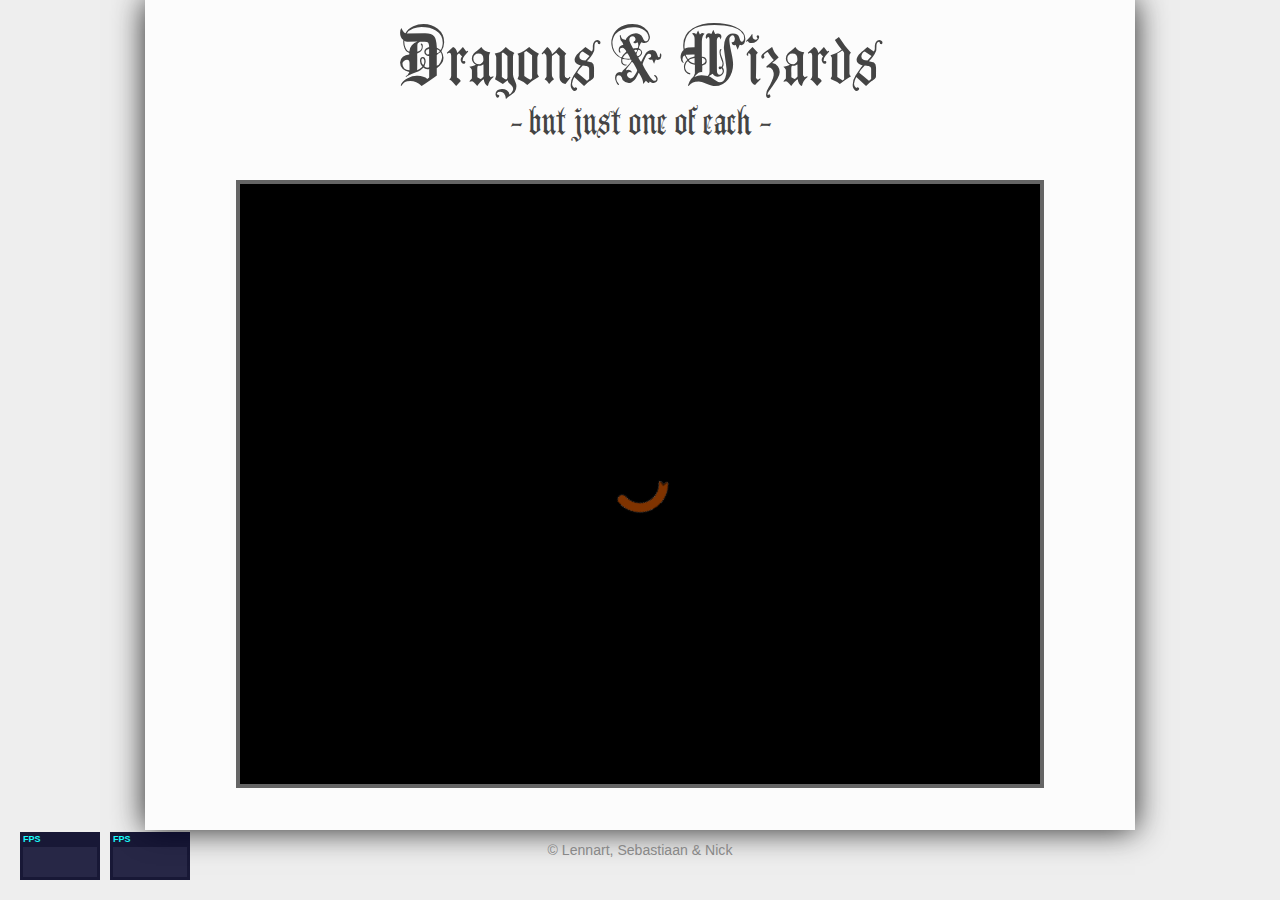
==== Ludum Dare 28/public_html/index.html @ f17e4e8d "Added javascripts to index.html" ====
<!DOCTYPE html>
<html>
    <head>
        <title>Ludum Dare 28</title>
        <meta charset="UTF-8">
        <meta name="viewport" content="width=device-width">
        
        <link rel="stylesheet" href="css/main.css">
        
        <!-- libraries -->
        <script type="text/javascript" src="js/libs/threejs/three.min.js"></script>

        <!--<script type="text/javascript" src="js/libs/mootools/mootools-core-full-nocompat-yc.min.js"></script>
        <script type="text/javascript" src="js/libs/mootools-more/mootools-more-yui-compressed.min.js"></script>-->
        <script type="text/javascript" src="js/libs/mootools/mootools-core-1.4.5-full-nocompat.js"></script>
        <script type="text/javascript" src="js/libs/mootools-more/mootools-more-1.4.0.1.js"></script>

        <script type="text/javascript" src="js/libs/stats/stats.min.js"></script>
        
        <!-- main scripts -->
        <script type="text/javascript" src="js/main.js"></script>
        <script type="text/javascript" src="js/statemanager.js"></script>
        <script type="text/javascript" src="js/chunkmanager.js"></script>
        <script type="text/javascript" src="js/spritesheet.js"></script>
        
        <script type="text/javascript" src="js/chunk.js"></script>
        <script type="text/javascript" src="js/tiletypes.js"></script>
        <script type="text/javascript" src="js/entity.js"></script>
        
    </head>
    <body>
        <div id="main-container" class="container">
            <div id="head" class="span-24">
                <div id="head-title" class="span-24"><h1>Dragons & Wizards</h1></div>
                <div id="head-subtitle" class="span-24"><h3>- but just one of each -</h3></div>
            </div>
            <div id="main-canvas-wrapper" class="span-24">
                
            </div>
        </div>
        <div id="footer" class="container">
            &copy Lennart, Sebastiaan & Nick
        </div>
        <div id="stats-wrapper"></div>
    </body>
</html>
---- Ludum Dare 28/public_html/css/main.css ----
/*libs*/
@import url('lib/reset.css');
@import url('lib/grid.css');
@import url('lib/typography.css');
@import url('lib/forms.css');

/*main*/
@import url('style.css');

/*plugins*/
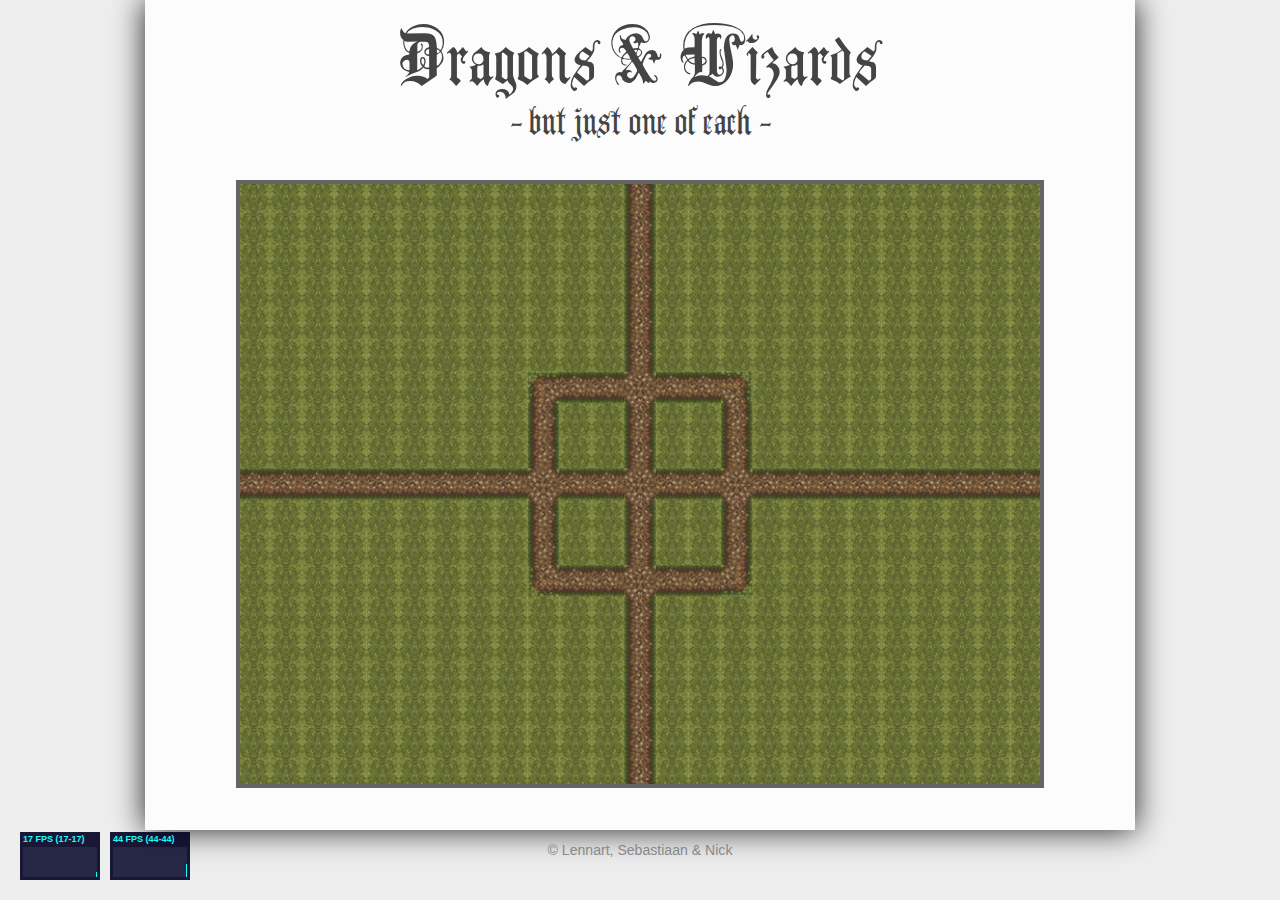
==== commit 0cc2382b: "Implemented inputmanager" ====
--- a/Ludum Dare 28/public_html/index.html
+++ b/Ludum Dare 28/public_html/index.html
@@ -22,6 +22,7 @@
         <script type="text/javascript" src="js/statemanager.js"></script>
         <script type="text/javascript" src="js/chunkmanager.js"></script>
         <script type="text/javascript" src="js/spritesheet.js"></script>
+        <script type="text/javascript" src="js/inputmanager.js"></script>
         
         <script type="text/javascript" src="js/chunk.js"></script>
         <script type="text/javascript" src="js/tiletypes.js"></script>
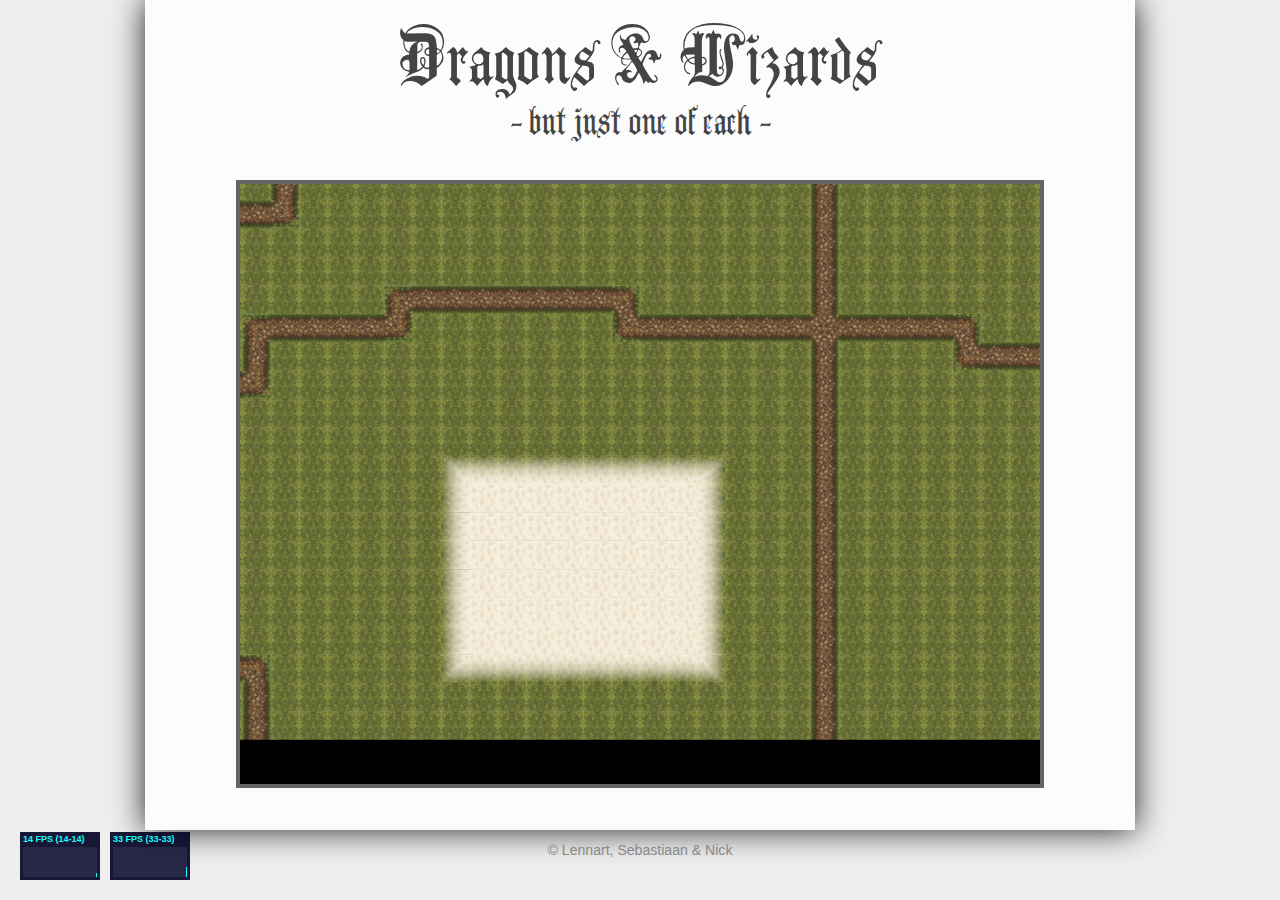
==== commit 83e1bc43: "Zand" ====
--- a/Ludum Dare 28/public_html/index.html
+++ b/Ludum Dare 28/public_html/index.html
@@ -20,11 +20,9 @@
         <!-- main scripts -->
         <script type="text/javascript" src="js/main.js"></script>
         <script type="text/javascript" src="js/statemanager.js"></script>
-        <script type="text/javascript" src="js/chunkmanager.js"></script>
+        <script type="text/javascript" src="js/level.js"></script>
         <script type="text/javascript" src="js/spritesheet.js"></script>
-        <script type="text/javascript" src="js/inputmanager.js"></script>
         
-        <script type="text/javascript" src="js/chunk.js"></script>
         <script type="text/javascript" src="js/tiletypes.js"></script>
         <script type="text/javascript" src="js/entity.js"></script>
         
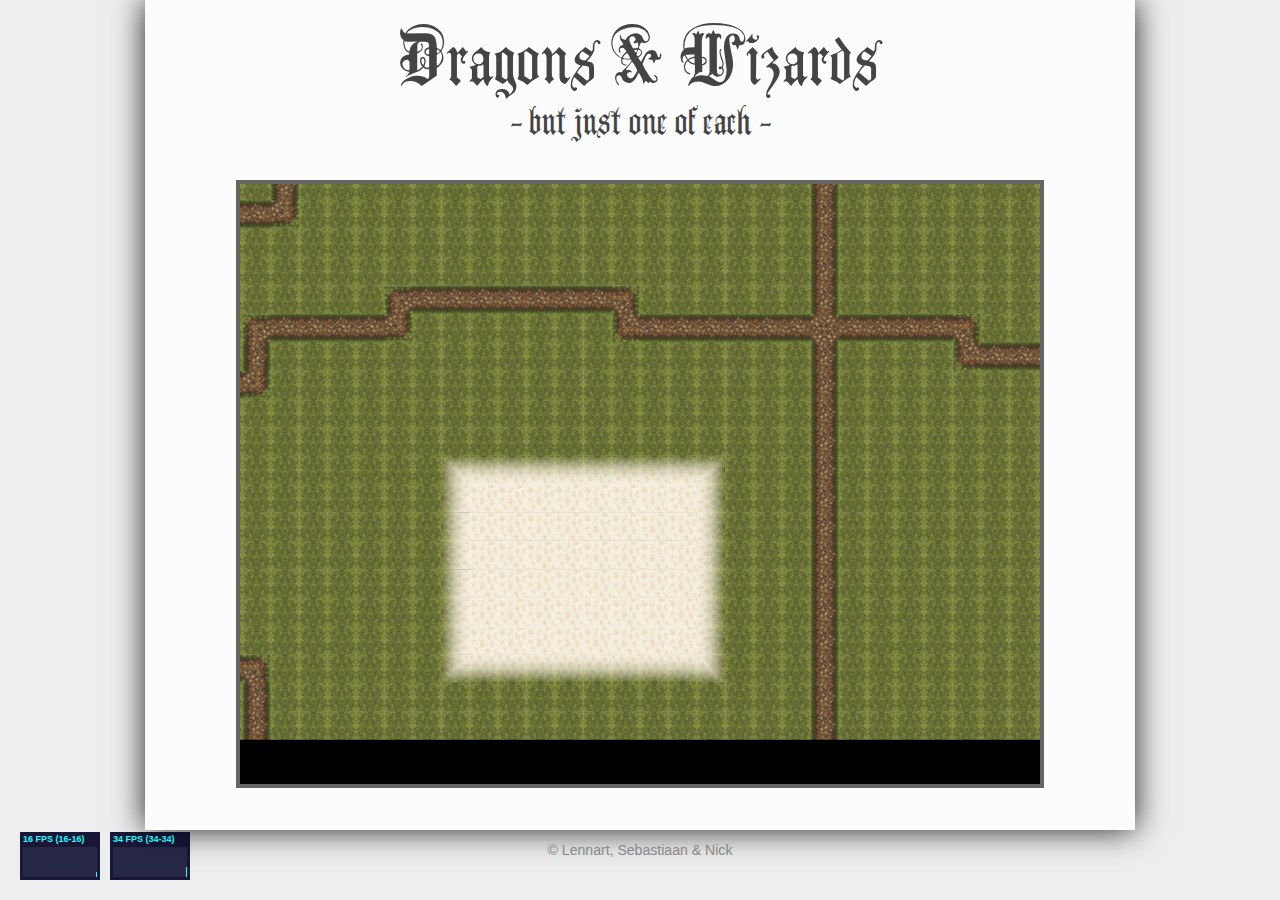
==== commit d19cc238: "Merge branch 'master' of https://github.com/nickschot/ludumdare28" ====
--- a/Ludum Dare 28/public_html/index.html
+++ b/Ludum Dare 28/public_html/index.html
@@ -22,6 +22,7 @@
         <script type="text/javascript" src="js/statemanager.js"></script>
         <script type="text/javascript" src="js/level.js"></script>
         <script type="text/javascript" src="js/spritesheet.js"></script>
+        <script type="text/javascript" src="js/inputmanager.js"></script>
         
         <script type="text/javascript" src="js/tiletypes.js"></script>
         <script type="text/javascript" src="js/entity.js"></script>
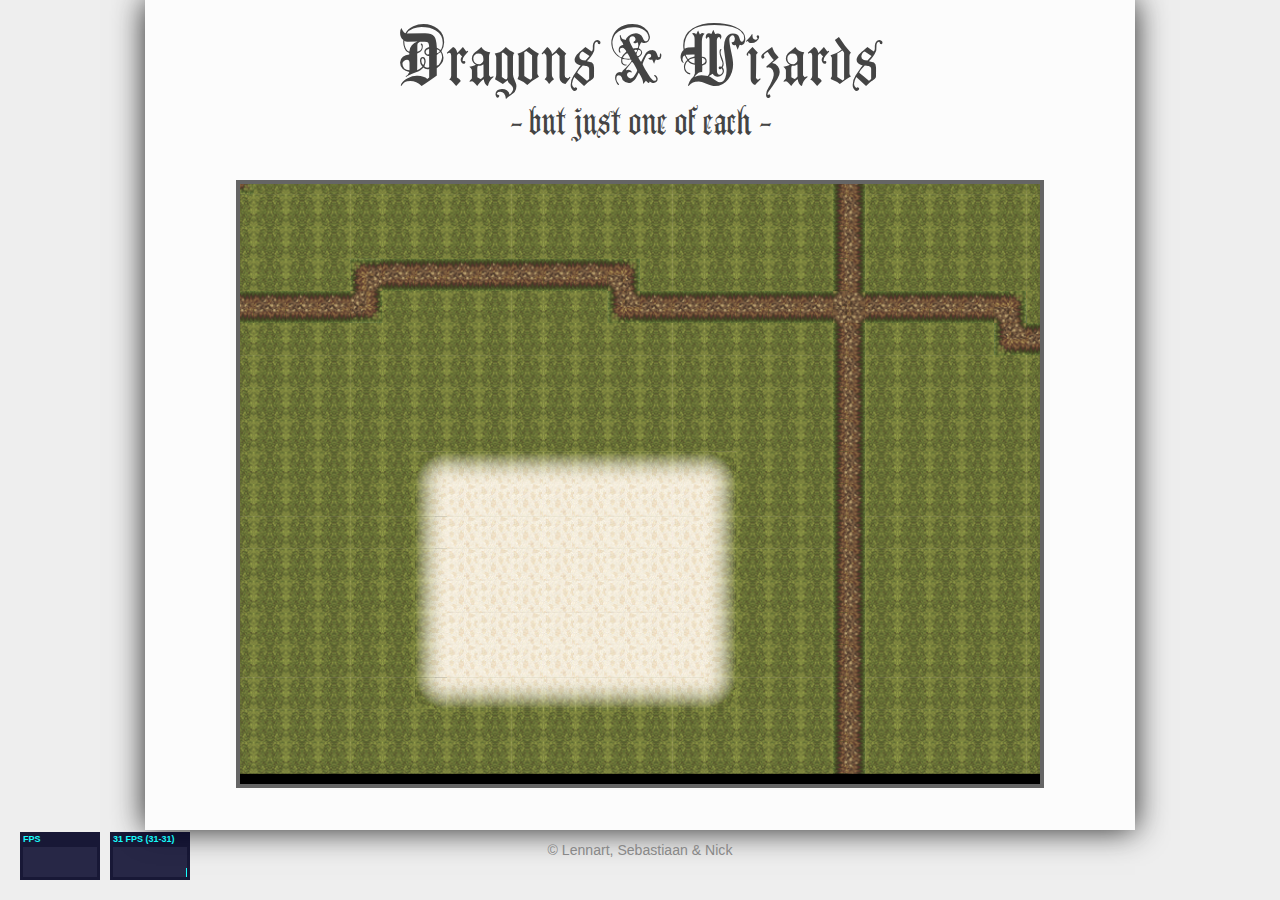
==== commit 028d04d5: "Dingen" ====
--- a/Ludum Dare 28/public_html/index.html
+++ b/Ludum Dare 28/public_html/index.html
@@ -25,7 +25,9 @@
         <script type="text/javascript" src="js/inputmanager.js"></script>
         
         <script type="text/javascript" src="js/tiletypes.js"></script>
+        <script type="text/javascript" src="js/object.js"></script>
         <script type="text/javascript" src="js/entity.js"></script>
+        <script type="text/javascript" src="js/entitytypes.js"></script>
         
     </head>
     <body>
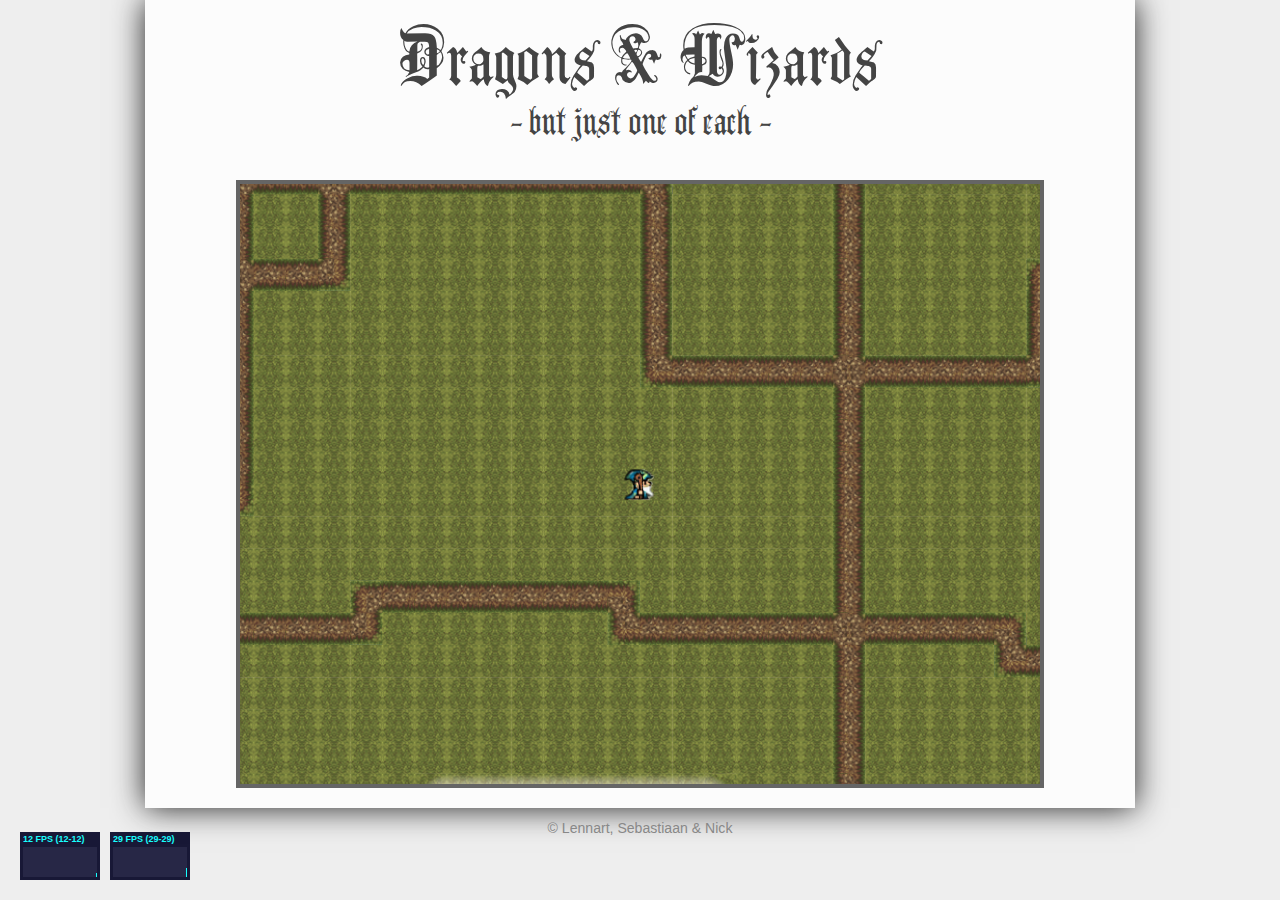
==== commit 32fa5aec: "Implemented mouse position within canvas relative to canvas center" ====
--- a/Ludum Dare 28/public_html/index.html
+++ b/Ludum Dare 28/public_html/index.html
@@ -36,8 +36,10 @@
                 <div id="head-title" class="span-24"><h1>Dragons & Wizards</h1></div>
                 <div id="head-subtitle" class="span-24"><h3>- but just one of each -</h3></div>
             </div>
-            <div id="main-canvas-wrapper" class="span-24">
-                
+            <div id="main-canvas-container" class="span-24">
+                <div id="main-canvas-wrapper">
+                    
+                </div>
             </div>
         </div>
         <div id="footer" class="container">
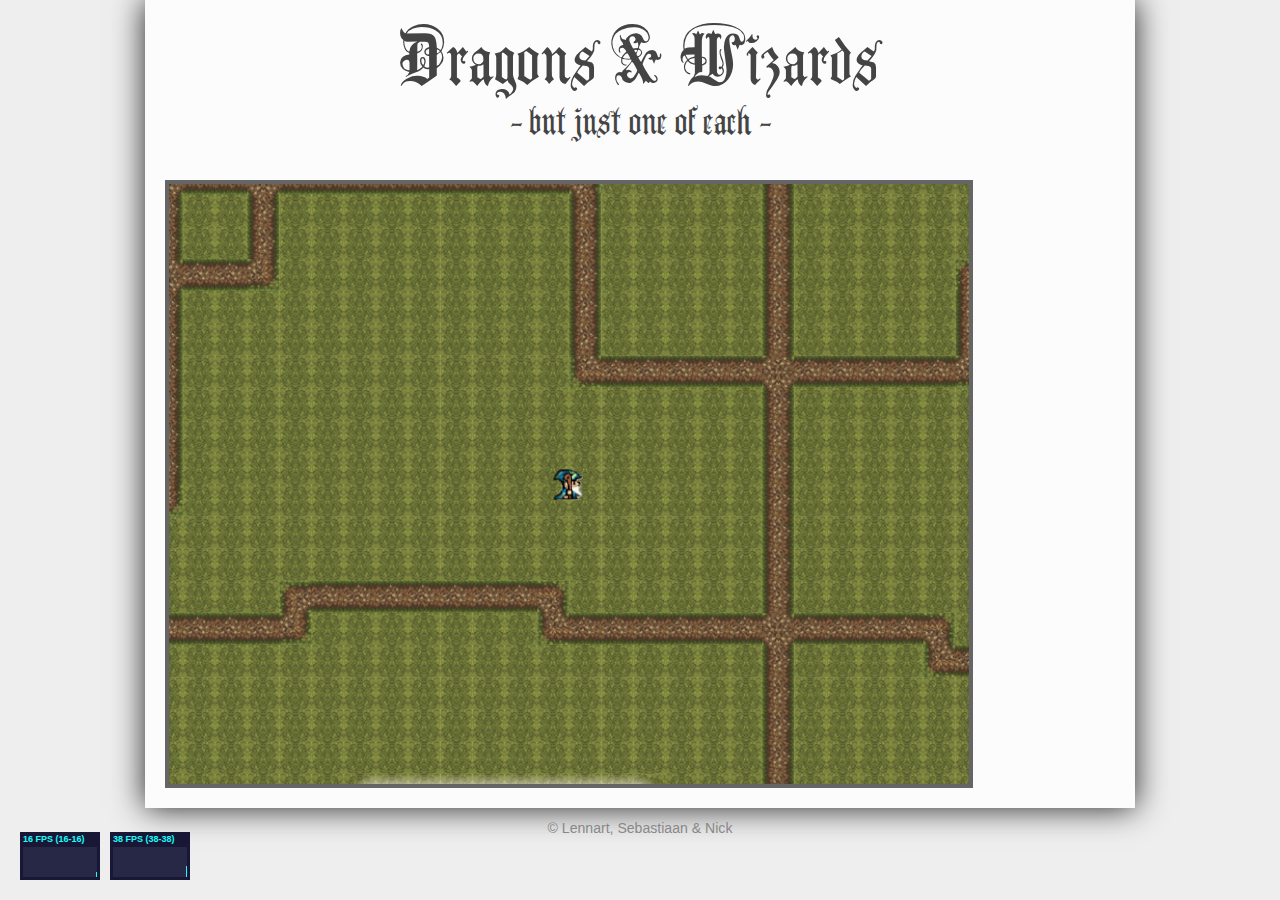
==== commit 46179894: "Merge origin/master" ====
--- a/Ludum Dare 28/public_html/index.html
+++ b/Ludum Dare 28/public_html/index.html
@@ -29,6 +29,13 @@
         <script type="text/javascript" src="js/entity.js"></script>
         <script type="text/javascript" src="js/entitytypes.js"></script>
         
+        <script type="text/javascript" src="js/action.js"></script>
+        <script type="text/javascript" src="js/actionmanager.js"></script>
+        <script type="text/javascript" src="js/result.js"></script>
+        <script type="text/javascript" src="js/supportfunctions.js"></script>
+        <script type="text/javascript" src="js/tile.js"></script>
+        <script type="text/javascript" src="js/vectormath.js"></script>
+        
     </head>
     <body>
         <div id="main-container" class="container">
@@ -36,10 +43,8 @@
                 <div id="head-title" class="span-24"><h1>Dragons & Wizards</h1></div>
                 <div id="head-subtitle" class="span-24"><h3>- but just one of each -</h3></div>
             </div>
-            <div id="main-canvas-container" class="span-24">
-                <div id="main-canvas-wrapper">
-                    
-                </div>
+            <div id="main-canvas-wrapper" class="span-24">
+                
             </div>
         </div>
         <div id="footer" class="container">
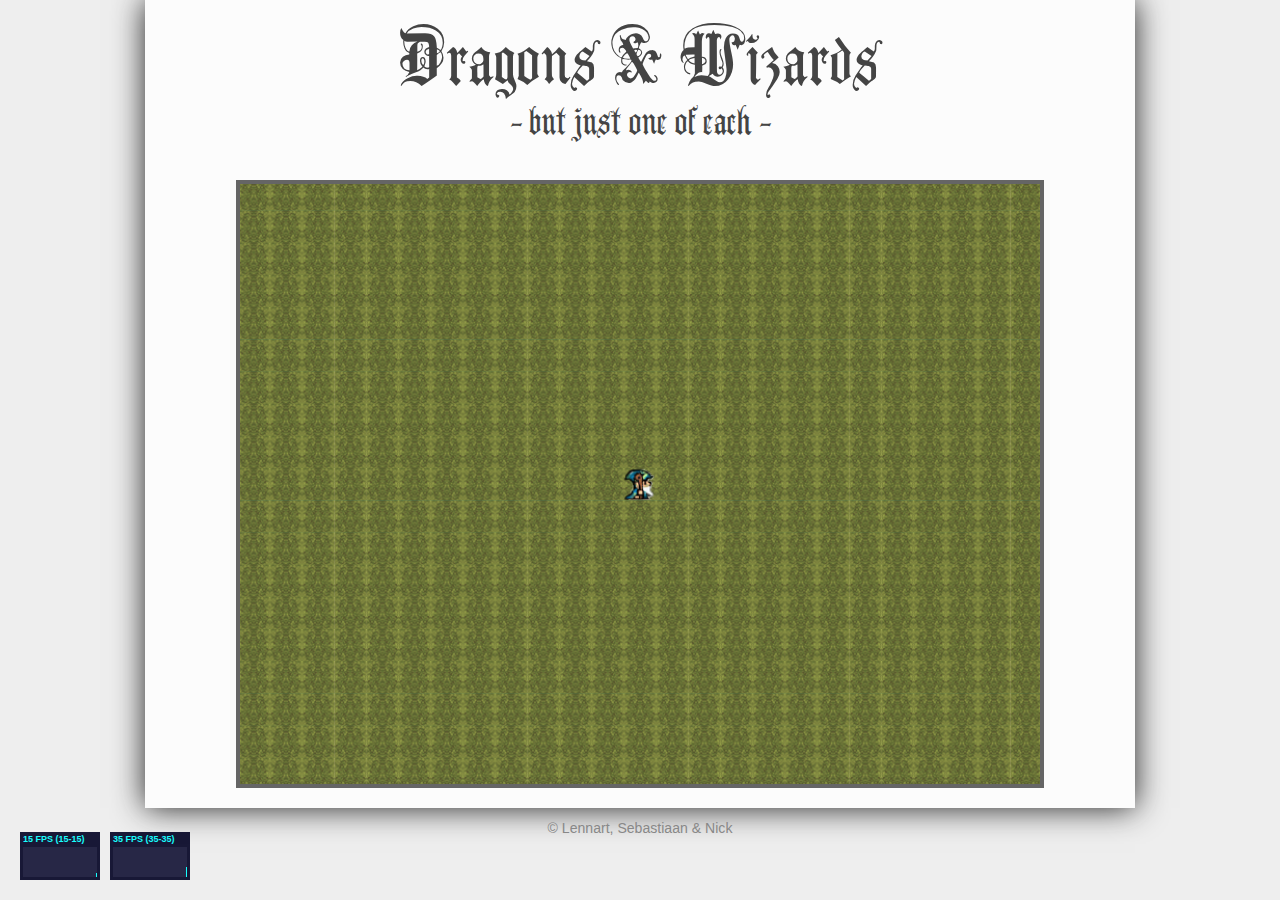
==== commit 5af2376b: "Merge origin/master" ====
--- a/Ludum Dare 28/public_html/index.html
+++ b/Ludum Dare 28/public_html/index.html
@@ -43,8 +43,10 @@
                 <div id="head-title" class="span-24"><h1>Dragons & Wizards</h1></div>
                 <div id="head-subtitle" class="span-24"><h3>- but just one of each -</h3></div>
             </div>
-            <div id="main-canvas-wrapper" class="span-24">
-                
+            <div id="main-canvas-container" class="span-24">
+                <div id="main-canvas-wrapper">
+                    
+                </div>
             </div>
         </div>
         <div id="footer" class="container">
